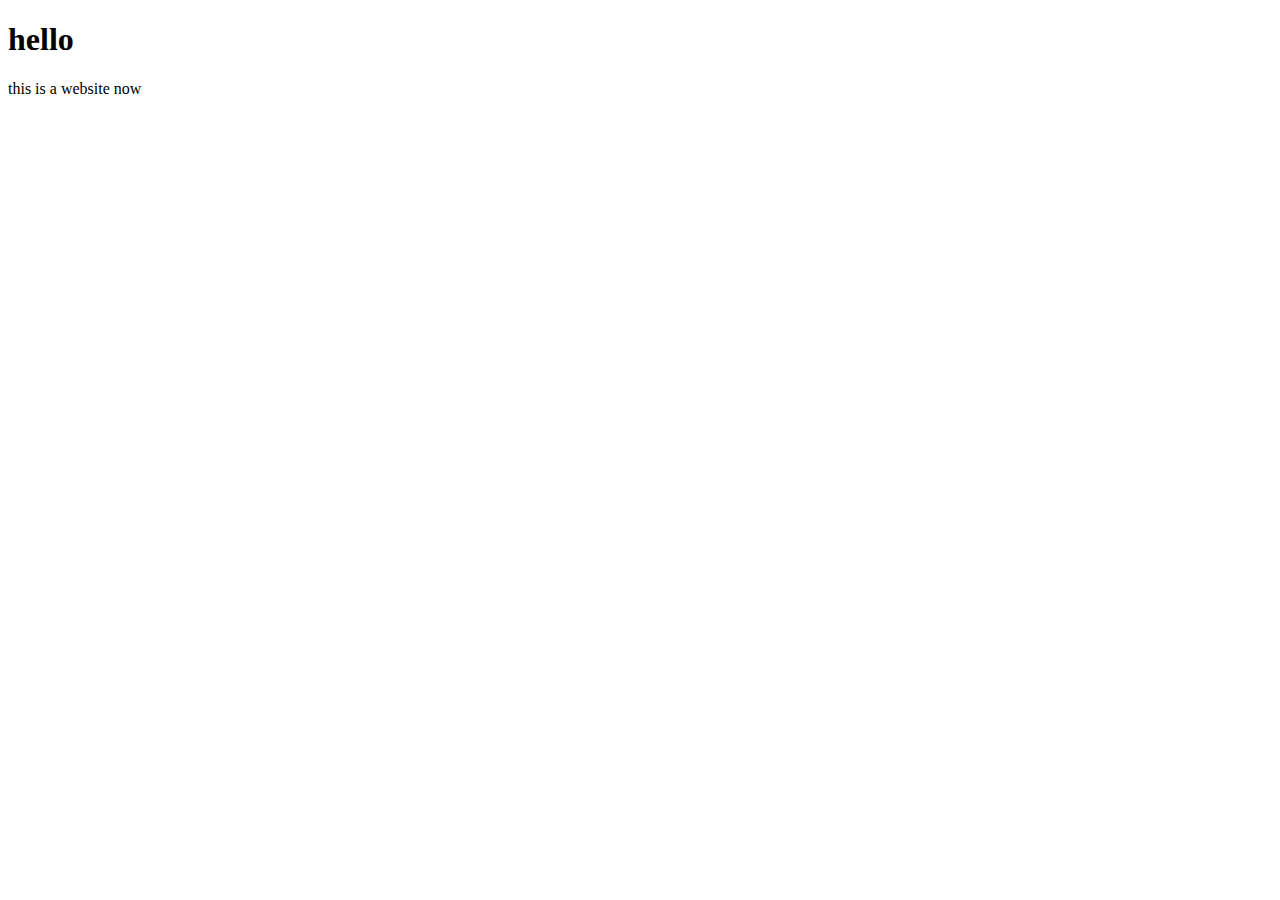
==== index.html @ 284ff85e "Update index.html" ====
<!DOCTYPE html>
<html>
  <head> 
    <title>wwwebsite</title>
  </head>
  <body>
    <style> hover {
    background-color: yellow;
}
</style>
    <h1>hello</h1>
    <p> this is a website now </p>
  </body>
</html>
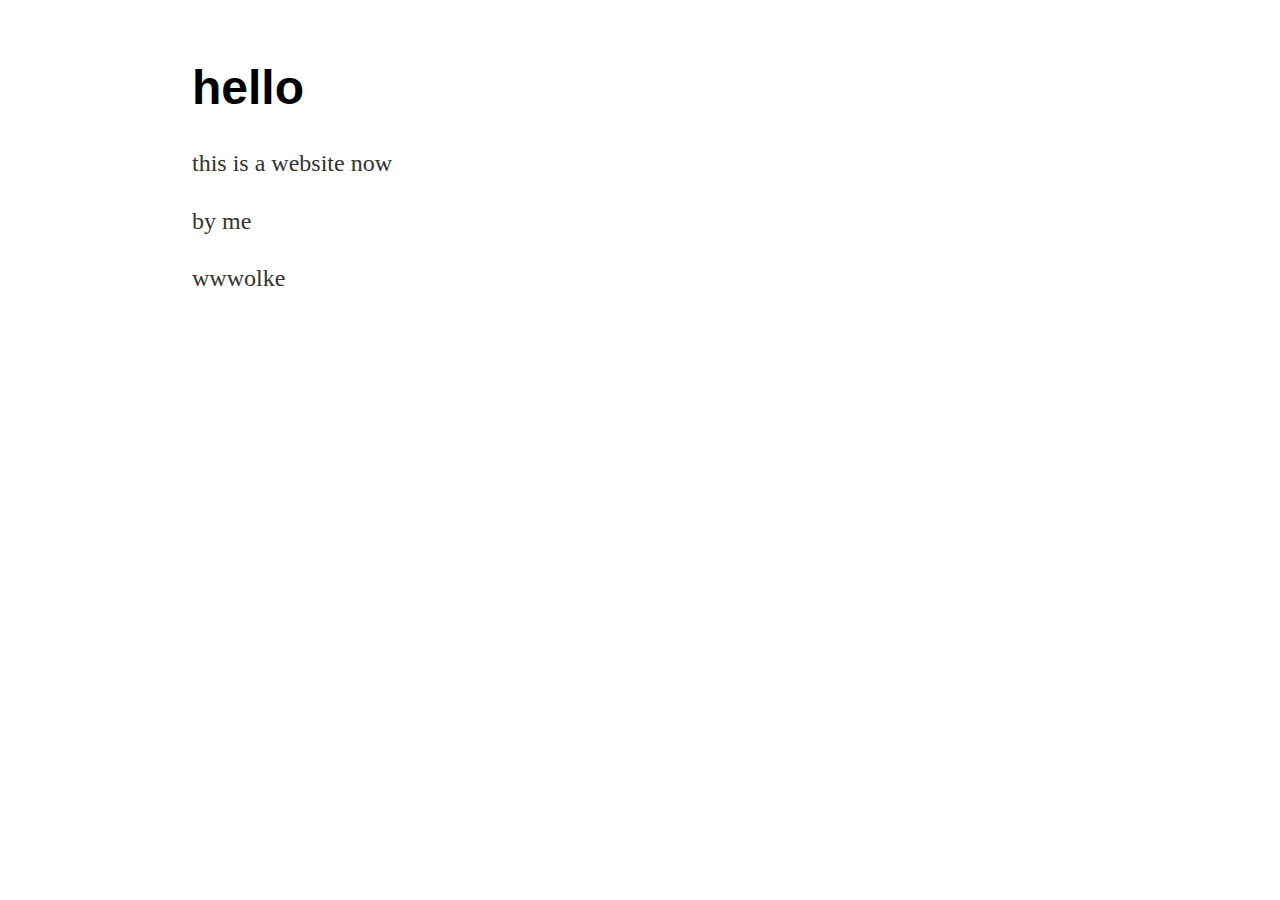
==== commit 07bc37d7: "Update index.html" ====
--- a/index.html
+++ b/index.html
@@ -2,13 +2,19 @@
 <html>
   <head> 
     <title>wwwebsite</title>
+    		<link rel="stylesheet" type="text/css" href="/css/main.css">
+    <style> h1:hover {
+       background-color: black;
+    }
+</style>
   </head>
   <body>
-    <style> hover {
-    background-color: yellow;
-}
-</style>
+ 
     <h1>hello</h1>
     <p> this is a website now </p>
+    <p> by me </p>
+       <p class="wwwolke">
+           wwwolke 
+        </p>
   </body>
 </html>
--- a/css/main.css
+++ b/css/main.css
@@ -0,0 +1,13 @@
+body {
+    margin: 60px auto;
+    width: 70%;
+}
+h1 {
+    font-size: 3em;
+    font-family:'Helvetica', 'Arial', 'Sans-Serif';
+}
+p {
+    font-size: 1.5em;
+    line-height: 1.4em;
+    color: #333;
+}
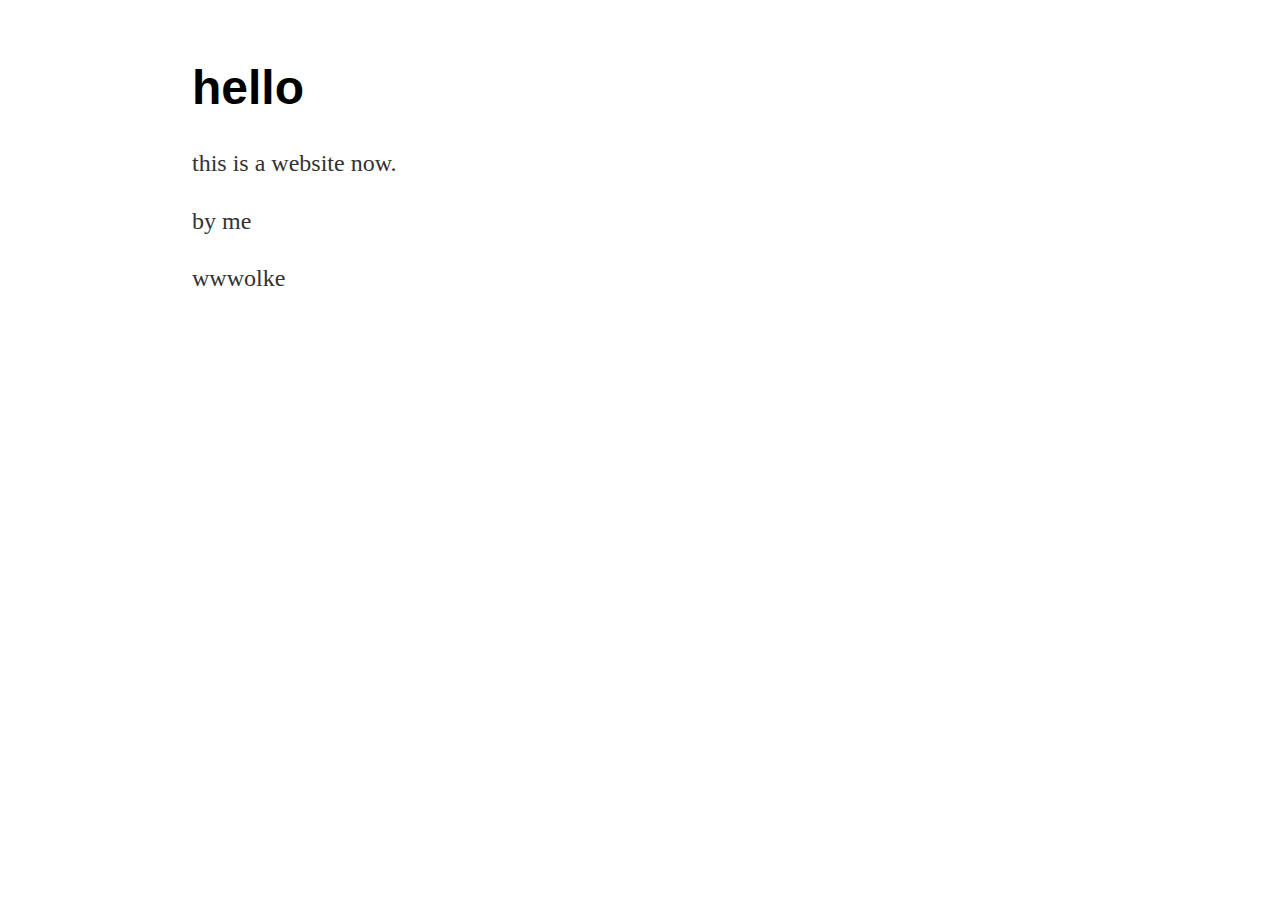
==== commit dc672240: "Update index.html" ====
--- a/index.html
+++ b/index.html
@@ -11,7 +11,7 @@
   <body>
  
     <h1>hello</h1>
-    <p> this is a website now </p>
+    <p> this is a website now. </p>
     <p> by me </p>
        <p class="wwwolke">
            wwwolke 
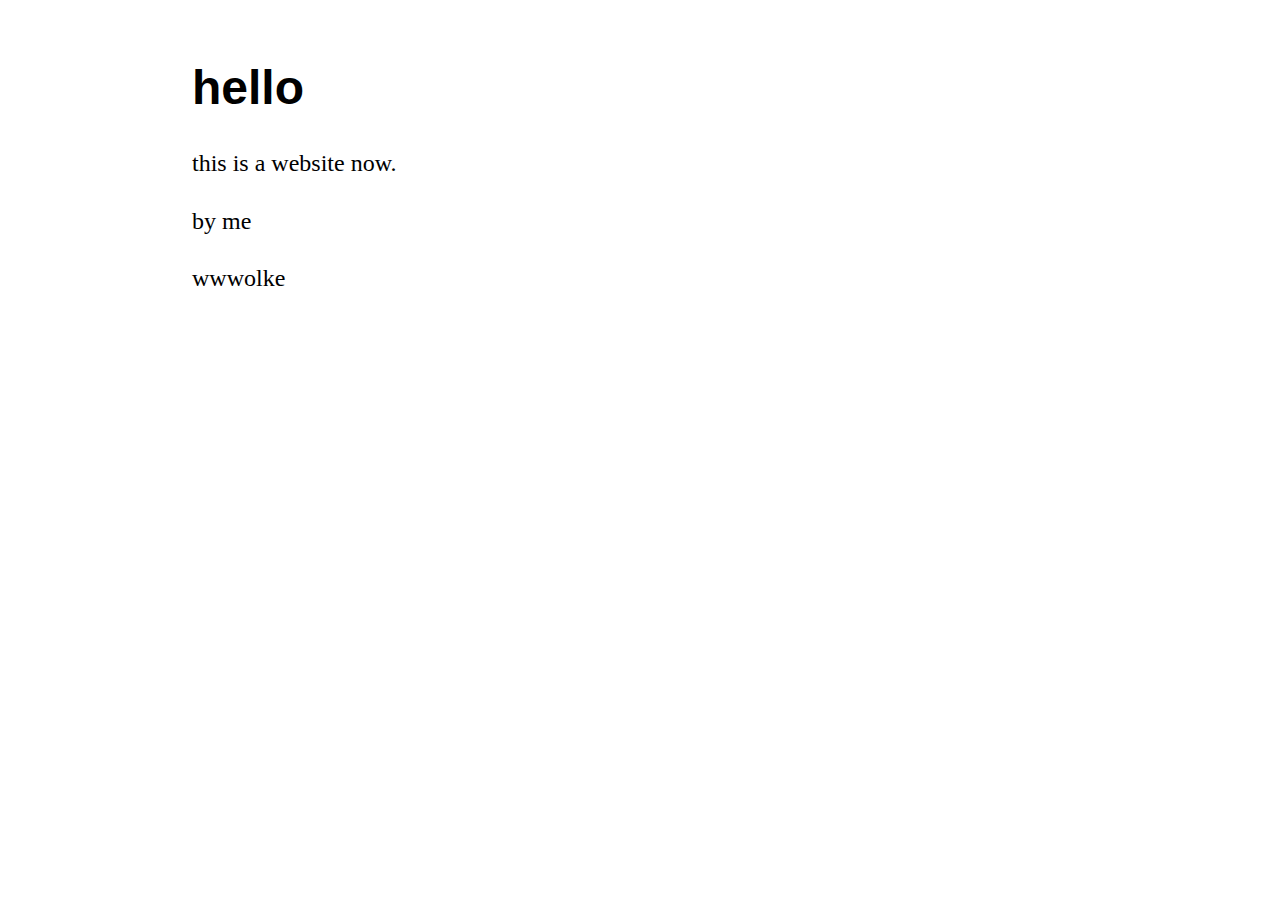
==== commit c7d01511: "Update index.html" ====
--- a/index.html
+++ b/index.html
@@ -13,7 +13,7 @@
     <h1>hello</h1>
     <p> this is a website now. </p>
     <p> by me </p>
-       <p class="wwwolke">
+       <p class=".wwwolke">
            wwwolke 
         </p>
   </body>
--- a/css/main.css
+++ b/css/main.css
@@ -1,6 +1,8 @@
 body {
     margin: 60px auto;
     width: 70%;
+    cursor: crosshair;
+    
 }
 h1 {
     font-size: 3em;
@@ -9,5 +11,28 @@
 p {
     font-size: 1.5em;
     line-height: 1.4em;
-    color: #333;
+    color: black
 }
+
+.wwwolke: {
+    font-family:'Helvetica', 'Arial', 'Sans-Serif';
+    font-size: 3em;
+        color: blue
+
+}
+
+.wwwolke:hover {
+    color: white;
+    text-transform: uppercase;
+    letter-spacing: 1em;
+    cursor: hand; 
+    text-shadow:
+     1px  1px 1px black
+     1px -1px 1px black,
+    -1px  1px 1px black,
+    -1px -1px 1px black;
+    text-align: center;
+    margin-left: 100px ;
+    margin-right: auto;
+}
+
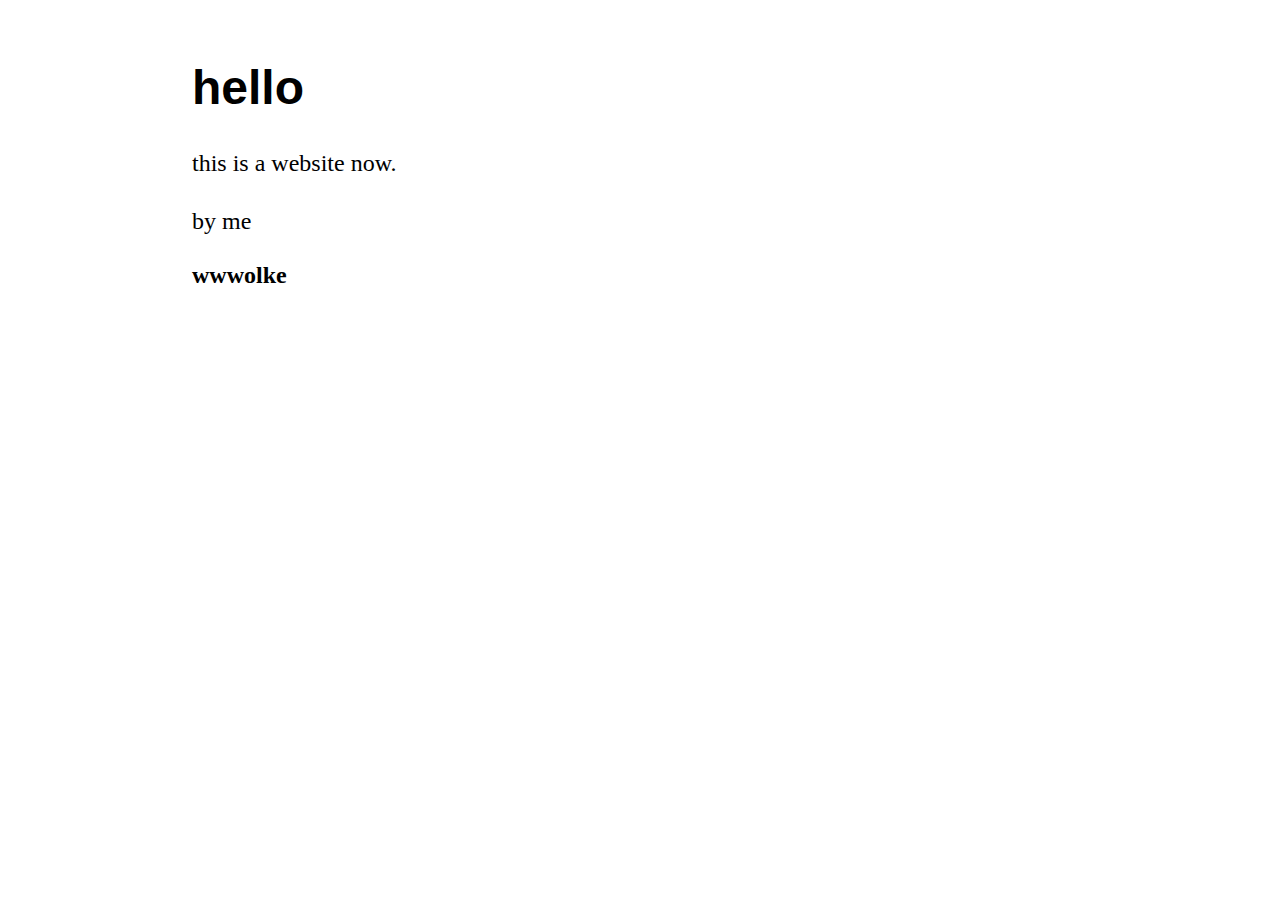
==== commit 7eab9271: "Update index.html" ====
--- a/index.html
+++ b/index.html
@@ -2,19 +2,14 @@
 <html>
   <head> 
     <title>wwwebsite</title>
-    		<link rel="stylesheet" type="text/css" href="/css/main.css">
-    <style> h1:hover {
-       background-color: black;
-    }
-</style>
+    		<link rel="stylesheet" type="text/css" href="css/main.css">
+
   </head>
   <body>
  
     <h1>hello</h1>
     <p> this is a website now. </p>
     <p> by me </p>
-       <p class=".wwwolke">
-           wwwolke 
-        </p>
+    <h2>wwwolke </h2>
   </body>
 </html>
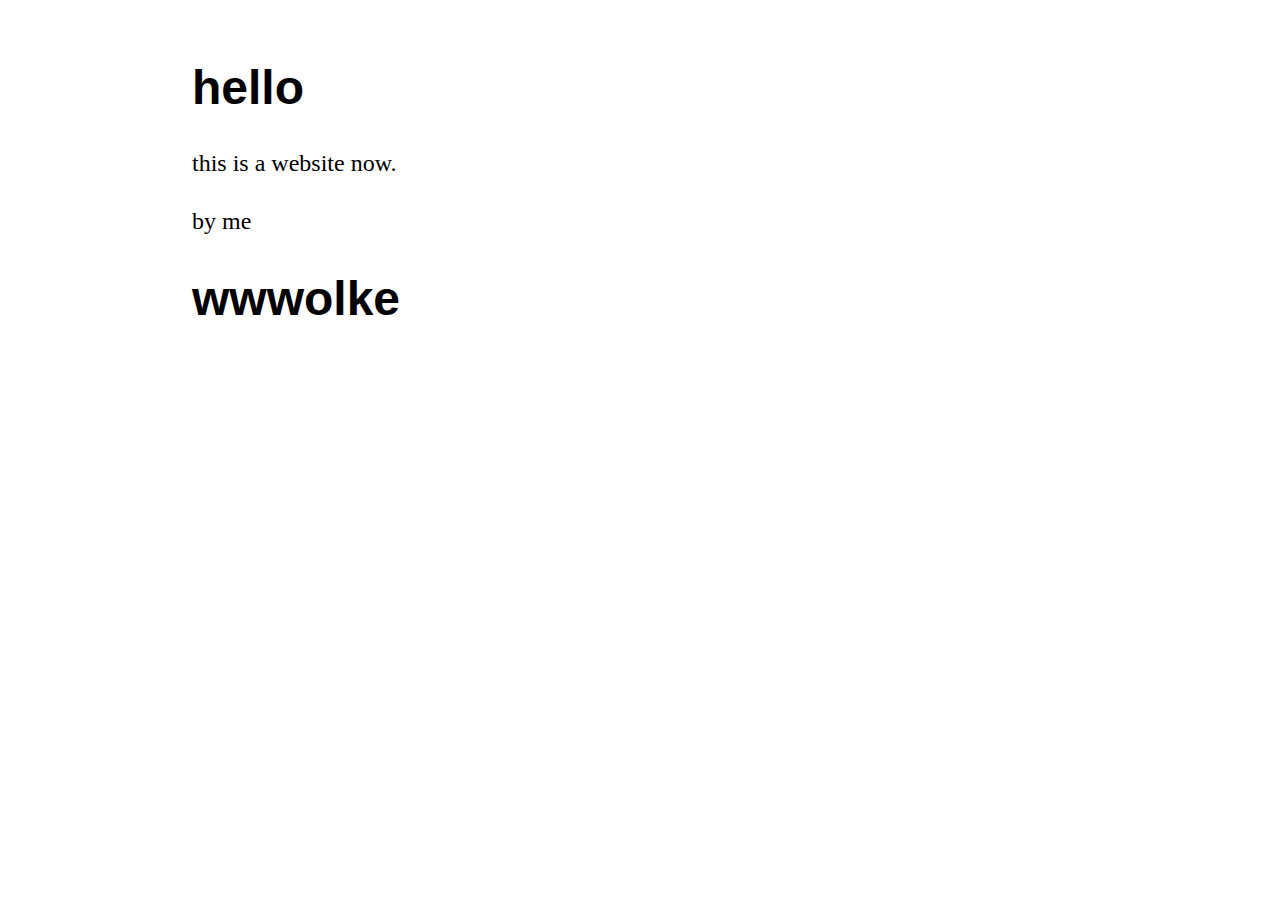
==== commit 29bbe780: "Update index.html" ====
--- a/index.html
+++ b/index.html
@@ -10,6 +10,6 @@
     <h1>hello</h1>
     <p> this is a website now. </p>
     <p> by me </p>
-    <h2>wwwolke </h2>
+    <h1>wwwolke </h1>
   </body>
 </html>
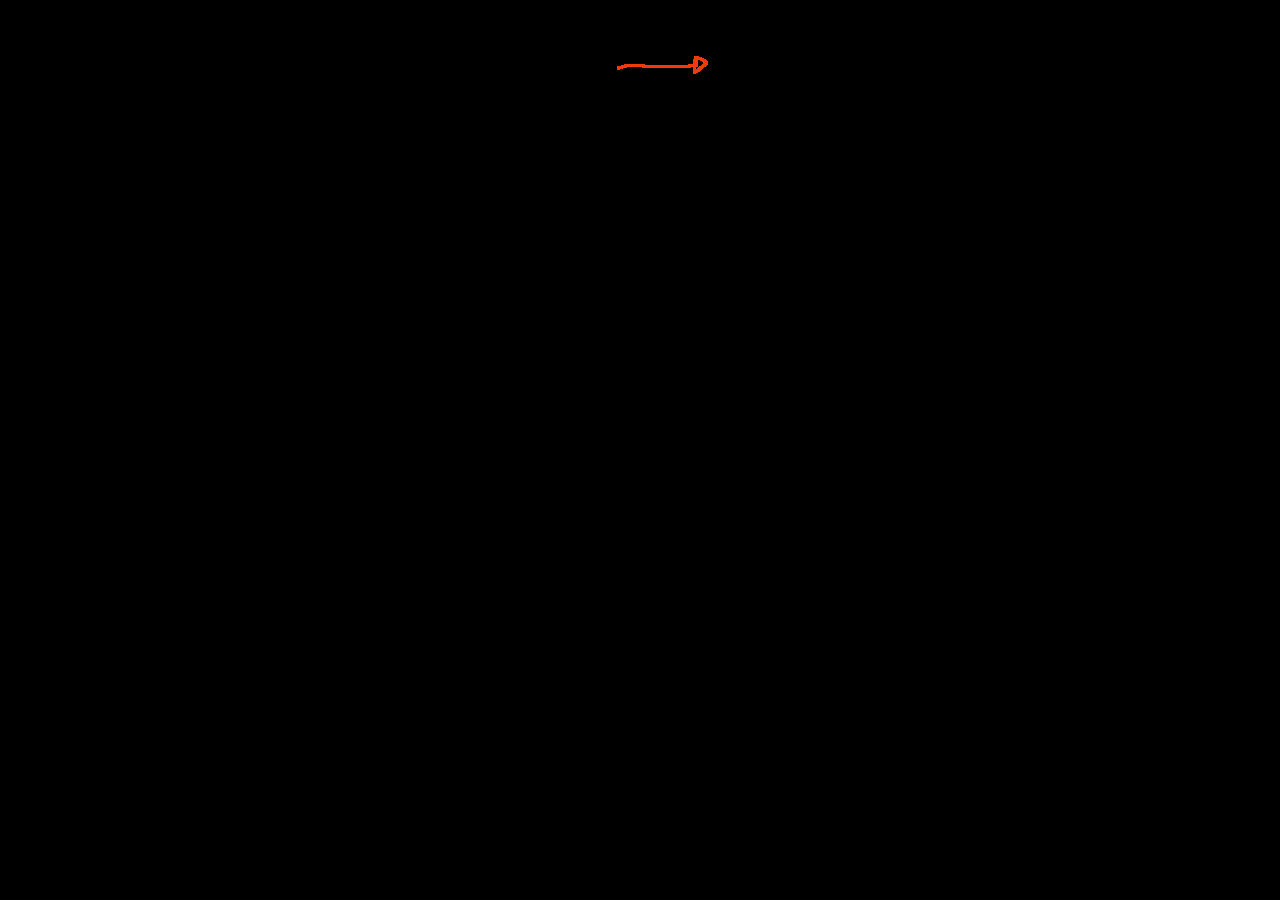
==== commit 70ab2b36: "Update index.html" ====
--- a/index.html
+++ b/index.html
@@ -1,15 +1,15 @@
 <!DOCTYPE html>
 <html>
-  <head> 
-    <title>wwwebsite</title>
-    		<link rel="stylesheet" type="text/css" href="css/main.css">
+    <head>
+        <title>wohin</title>
+         <meta http-equiv="Content-Type" content="text/html; charset=utf-8">
+        <link rel="stylesheet" type="text/css" href="arrow.css" />
+    </head>
+    <body>
+	 <echo>wohin?</echo>
+	 <a id="arrow" onclick="onClick()"></a>
+     <script src="arrowRotator.js"></script>
 
-  </head>
-  <body>
- 
-    <h1>hello</h1>
-    <p> this is a website now. </p>
-    <p> by me </p>
-    <h1>wwwolke </h1>
-  </body>
+    </body>
+
 </html>
--- a/arrow.css
+++ b/arrow.css
@@ -0,0 +1,38 @@
+body {
+	display: flex;
+	align-items: center;
+	justify-content: center;
+	background: #000000;
+	background-repeat: no-repeat;
+	height: 100%;
+}
+
+a {
+	display: flex;
+	align-items: center;
+	justify-content: center;
+	width: 100px;
+	height: 100px;
+	background: url('images/arrow.png') center;
+	background-position: -900px;
+   	background-repeat: no-repeat;
+	user-drag: none; 
+	user-select: none;
+	-moz-user-select: none;
+	-webkit-user-drag: none;
+	-webkit-user-select: none;
+	-ms-user-select: none;
+}
+
+.tap-arrow {
+	animation: play 0.5s steps(10);	 
+}
+
+@keyframes play {
+	0% {
+		background-position: 0;
+	}
+    100% {
+	    background-position: -1000px;
+    }
+}
